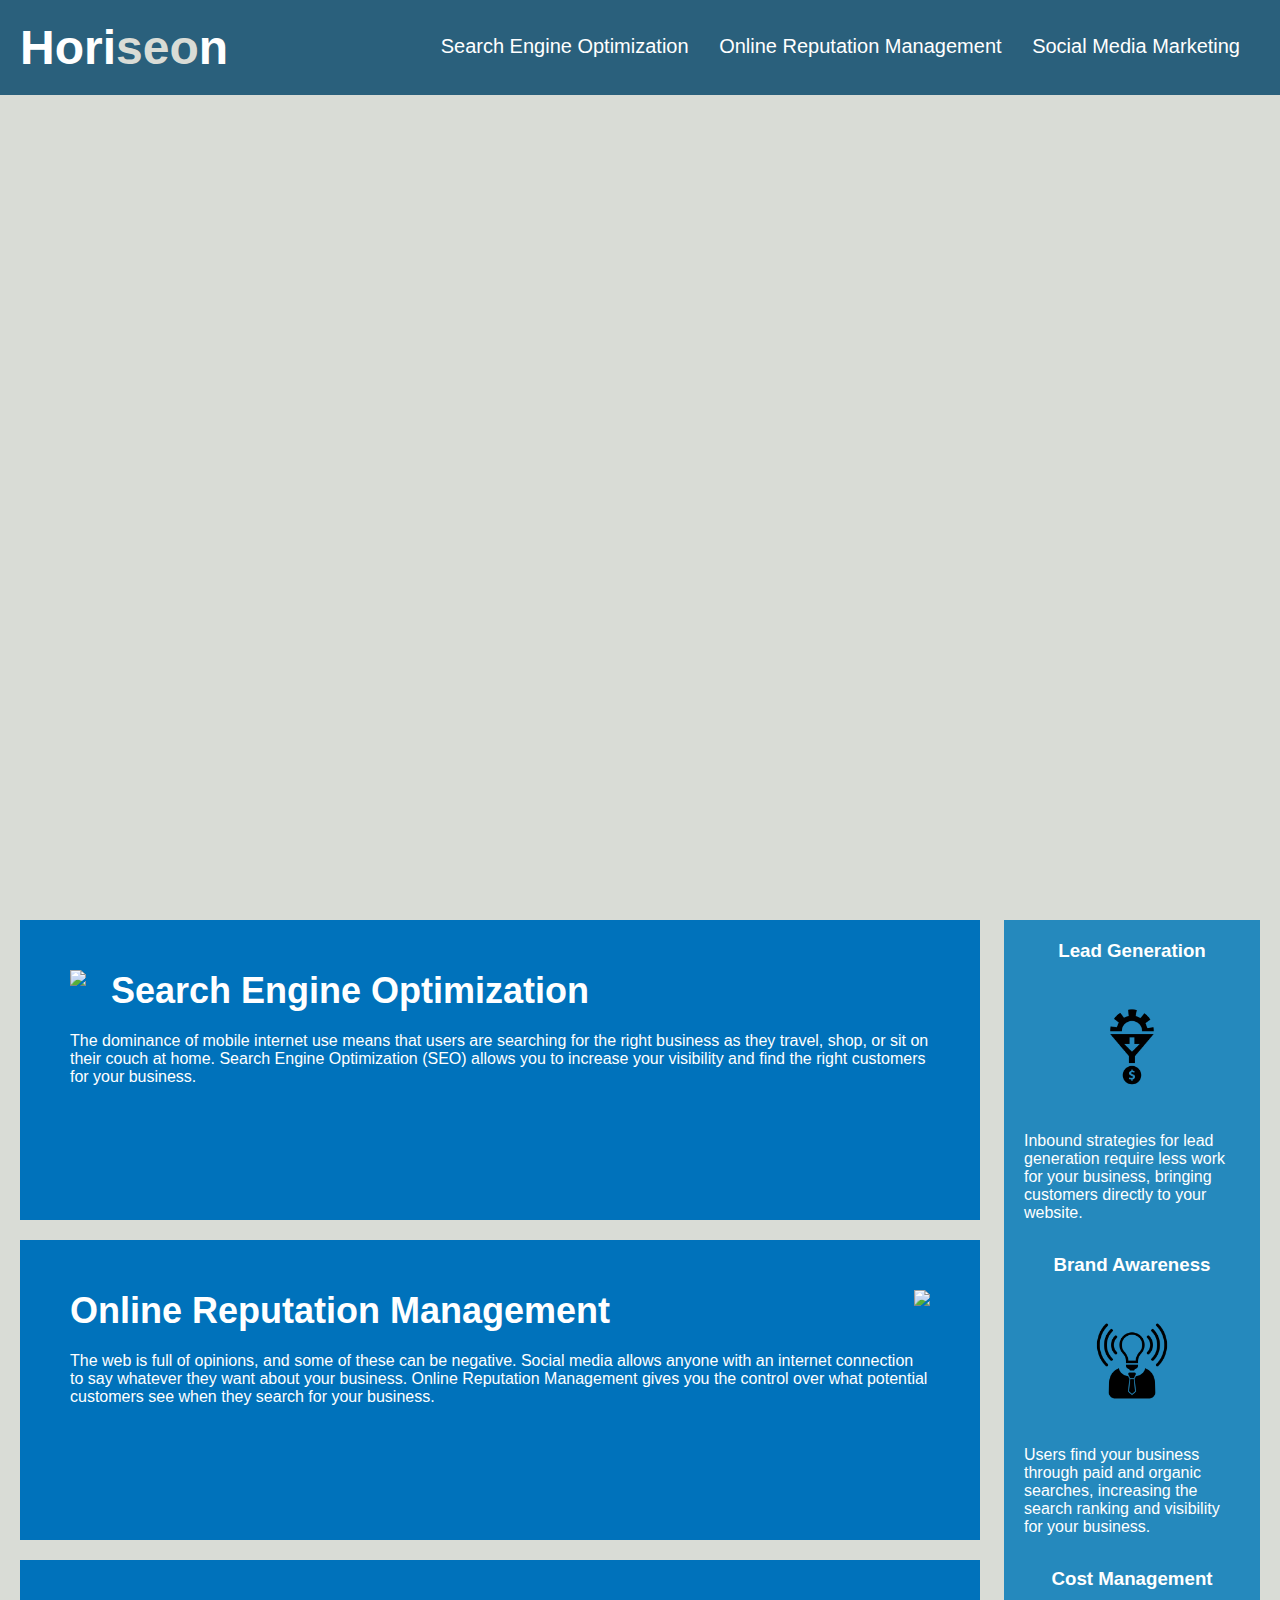
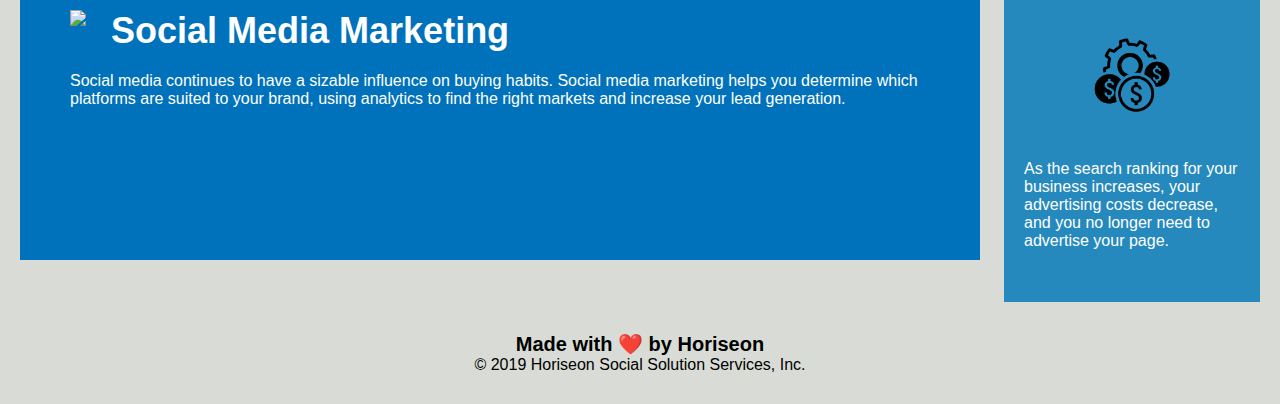
==== urban-octo-telegram-main/Develop/index.html @ 3a214cdc "initial commit" ====
<!DOCTYPE html>
<html lang="en-us">

<head>
    <meta charset="UTF-8" />
    <link rel="stylesheet" href="./assets/css/style.css">
    <title>website</title>
</head>

<body>
    <div class="header">
        <h1>Hori<span class="seo">seo</span>n</h1>
        <div>
            <ul>
                <li>
                    <a href="#search-engine-optimization">Search Engine Optimization</a>
                </li>
                <li>
                    <a href="#online-reputation-management">Online Reputation Management</a>
                </li>
                <li>
                    <a href="#social-media-marketing">Social Media Marketing</a>
                </li>
            </ul>
        </div>
    </div>
    <div class="hero"></div>
    <div class="content">
        <div class="search-engine-optimization">
            <img src="./assets/images/search-engine-optimization.jpg" class="float-left" />
            <h2>Search Engine Optimization</h2>
            <p>
                The dominance of mobile internet use means that users are searching for the right business as they travel, shop, or sit on their couch at home. Search Engine Optimization (SEO) allows you to increase your visibility and find the right customers for your business.
            </p>
        </div>
        <div id="online-reputation-management" class="online-reputation-management">
            <img src="./assets/images/online-reputation-management.jpg" class="float-right" />
            <h2>Online Reputation Management</h2>
            <p>
                The web is full of opinions, and some of these can be negative. Social media allows anyone with an internet connection to say whatever they want about your business. Online Reputation Management gives you the control over what potential customers see when they search for your business.
            </p>
        </div>
        <div id="social-media-marketing" class="social-media-marketing">
            <img src="./assets/images/social-media-marketing.jpg" class="float-left" />
            <h2>Social Media Marketing</h2>
            <p>
                Social media continues to have a sizable influence on buying habits. Social media marketing helps you determine which platforms are suited to your brand, using analytics to find the right markets and increase your lead generation.
            </p>
        </div>
    </div>
    <div class="benefits">
        <div class="benefit-lead">
            <h3>Lead Generation</h3>
            <img src="./assets/images/lead-generation.png" />
            <p>
                Inbound strategies for lead generation require less work for your business, bringing customers directly to your website.
            </p>
        </div>
        <div class="benefit-brand">
            <h3>Brand Awareness</h3>
            <img src="./assets/images/brand-awareness.png" />
            <p>
                Users find your business through paid and organic searches, increasing the search ranking and visibility for your business.
            </p>
        </div>
        <div class="benefit-cost">
            <h3>Cost Management</h3>
            <img src="./assets/images/cost-management.png"></img>
            <p>
                As the search ranking for your business increases, your advertising costs decrease, and you no longer need to advertise your page.
            </p>
        </div>
    </div>
    <div class="footer">
        <h2>Made with ❤️️ by Horiseon</h2>
        <p>
            &copy; 2019 Horiseon Social Solution Services, Inc.
        </p>
    </div>
</body>

</html>
---- urban-octo-telegram-main/Develop/assets/css/style.css ----
* {
    box-sizing: border-box;
    padding: 0;
    margin: 0;
}

body {
    background-color: #d9dcd6;
}

.header {
    padding: 20px;
    font-family: 'Trebuchet MS', 'Lucida Sans Unicode', 'Lucida Grande', 'Lucida Sans', Arial, sans-serif;
    background-color: #2a607c;
    color: #ffffff;
}

.header h1 {
    display: inline-block;
    font-size: 48px;
}

.header h1 .seo {
    color: #d9dcd6;
}

.header div {
    padding-top: 15px;
    margin-right: 20px;
    float: right;
    font-family: 'Gill Sans', 'Gill Sans MT', Calibri, 'Trebuchet MS', sans-serif;
    font-size: 20px;
}

.header div ul {
    list-style-type: none;
}

.header div ul li {
    display: inline-block;
    margin-left: 25px;
}

a {
    color: #ffffff;
    text-decoration: none;
}

p {
    font-size: 16px;
}

.hero {
    height: 800px;
    width: 100%;
    margin-bottom: 25px;
    background-image: url("../images/digital-marketing-meeting.jpg");
    background-size: cover;
    background-position: center;
}

.float-left {
    float: left;
    margin-right: 25px;
}

.float-right {
    float: right;
    margin-left: 25px;
}

.content {
    width: 75%;
    display: inline-block;
    margin-left: 20px;
}

.benefits {
    margin-right: 20px;
    padding: 20px;
    clear: both;
    float: right;
    width: 20%;
    height: 100%;
    font-family: 'Gill Sans', 'Gill Sans MT', Calibri, 'Trebuchet MS', sans-serif;
    background-color: #2589bd;
}

.benefit-lead {
    margin-bottom: 32px;
    color: #ffffff;
}

.benefit-brand {
    margin-bottom: 32px;
    color: #ffffff;
}

.benefit-cost {
    margin-bottom: 32px;
    color: #ffffff;
}

.benefit-lead h3 {
    margin-bottom: 10px;
    text-align: center;
}

.benefit-brand h3 {
    margin-bottom: 10px;
    text-align: center;
}

.benefit-cost h3 {
    margin-bottom: 10px;
    text-align: center;
}

.benefit-lead img {
    display: block;
    margin: 10px auto;
    max-width: 150px;
}

.benefit-brand img {
    display: block;
    margin: 10px auto;
    max-width: 150px;
}

.benefit-cost img {
    display: block;
    margin: 10px auto;
    max-width: 150px;
}

.search-engine-optimization {
    margin-bottom: 20px;
    padding: 50px;
    height: 300px;
    font-family: 'Gill Sans', 'Gill Sans MT', Calibri, 'Trebuchet MS', sans-serif;
    background-color: #0072bb;
    color: #ffffff;
}

.online-reputation-management {
    margin-bottom: 20px;
    padding: 50px;
    height: 300px;
    font-family: 'Gill Sans', 'Gill Sans MT', Calibri, 'Trebuchet MS', sans-serif;
    background-color: #0072bb;
    color: #ffffff;
}

.social-media-marketing {
    margin-bottom: 20px;
    padding: 50px;
    height: 300px;
    font-family: 'Gill Sans', 'Gill Sans MT', Calibri, 'Trebuchet MS', sans-serif;
    background-color: #0072bb;
    color: #ffffff;
}

.search-engine-optimization img {
    max-height: 200px;
}

.online-reputation-management img {
    max-height: 200px;
}

.social-media-marketing img {
    max-height: 200px;
}

.search-engine-optimization h2 {
    margin-bottom: 20px;
    font-size: 36px;
}

.online-reputation-management h2 {
    margin-bottom: 20px;
    font-size: 36px;
}

.social-media-marketing h2 {
    margin-bottom: 20px;
    font-size: 36px;
}

.footer {
    padding: 30px;
    clear: both;
    font-family: 'Trebuchet MS', 'Lucida Sans Unicode', 'Lucida Grande', 'Lucida Sans', Arial, sans-serif;
    text-align: center;
}

.footer h2 {
    font-size: 20px;
}
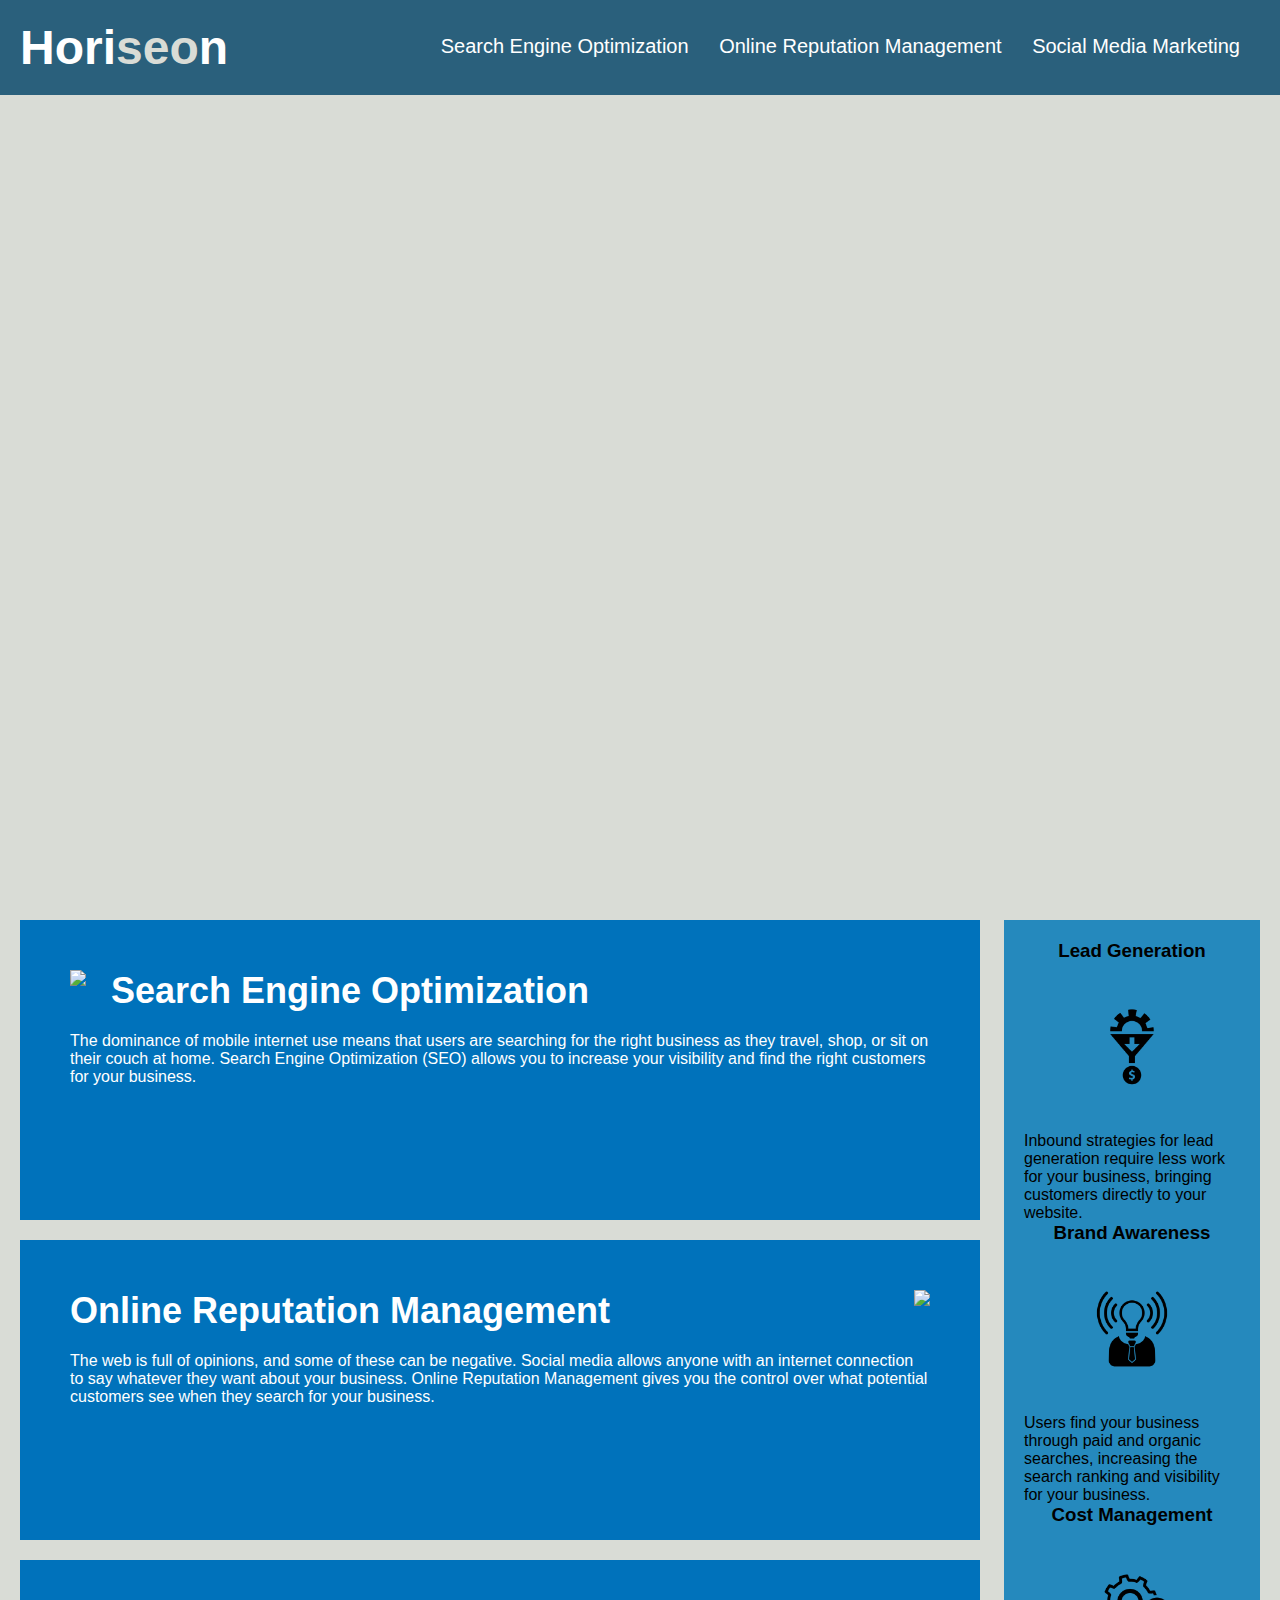
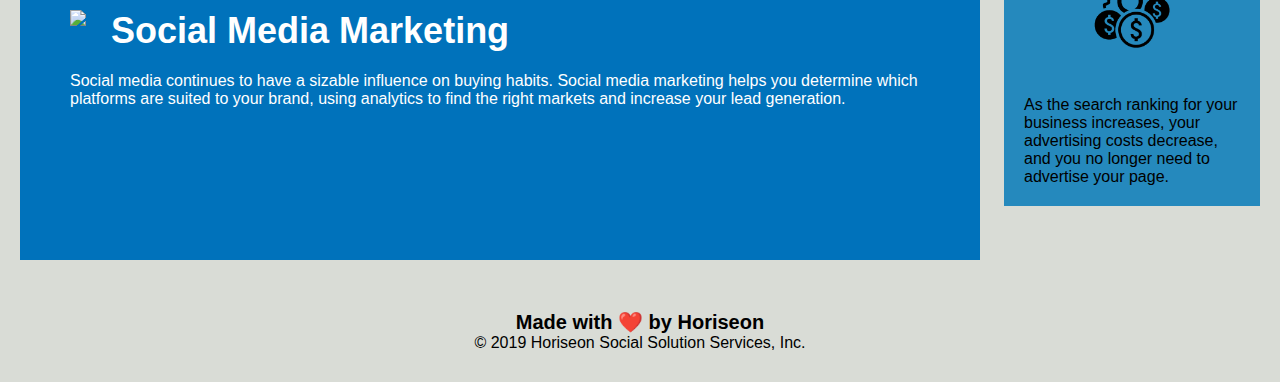
==== commit d77f9080: "added a id to make search engine optimization work" ====
--- a/urban-octo-telegram-main/Develop/index.html
+++ b/urban-octo-telegram-main/Develop/index.html
@@ -26,7 +26,7 @@
     </div>
     <div class="hero"></div>
     <div class="content">
-        <div class="search-engine-optimization">
+        <div id="search-engine-optimization" class="search-engine-optimization">
             <img src="./assets/images/search-engine-optimization.jpg" class="float-left" />
             <h2>Search Engine Optimization</h2>
             <p>
--- a/urban-octo-telegram-main/Develop/assets/css/style.css
+++ b/urban-octo-telegram-main/Develop/assets/css/style.css
@@ -86,17 +86,7 @@
     background-color: #2589bd;
 }
 
-.benefit-lead {
-    margin-bottom: 32px;
-    color: #ffffff;
-}
-
-.benefit-brand {
-    margin-bottom: 32px;
-    color: #ffffff;
-}
-
-.benefit-cost {
+.benefit {
     margin-bottom: 32px;
     color: #ffffff;
 }
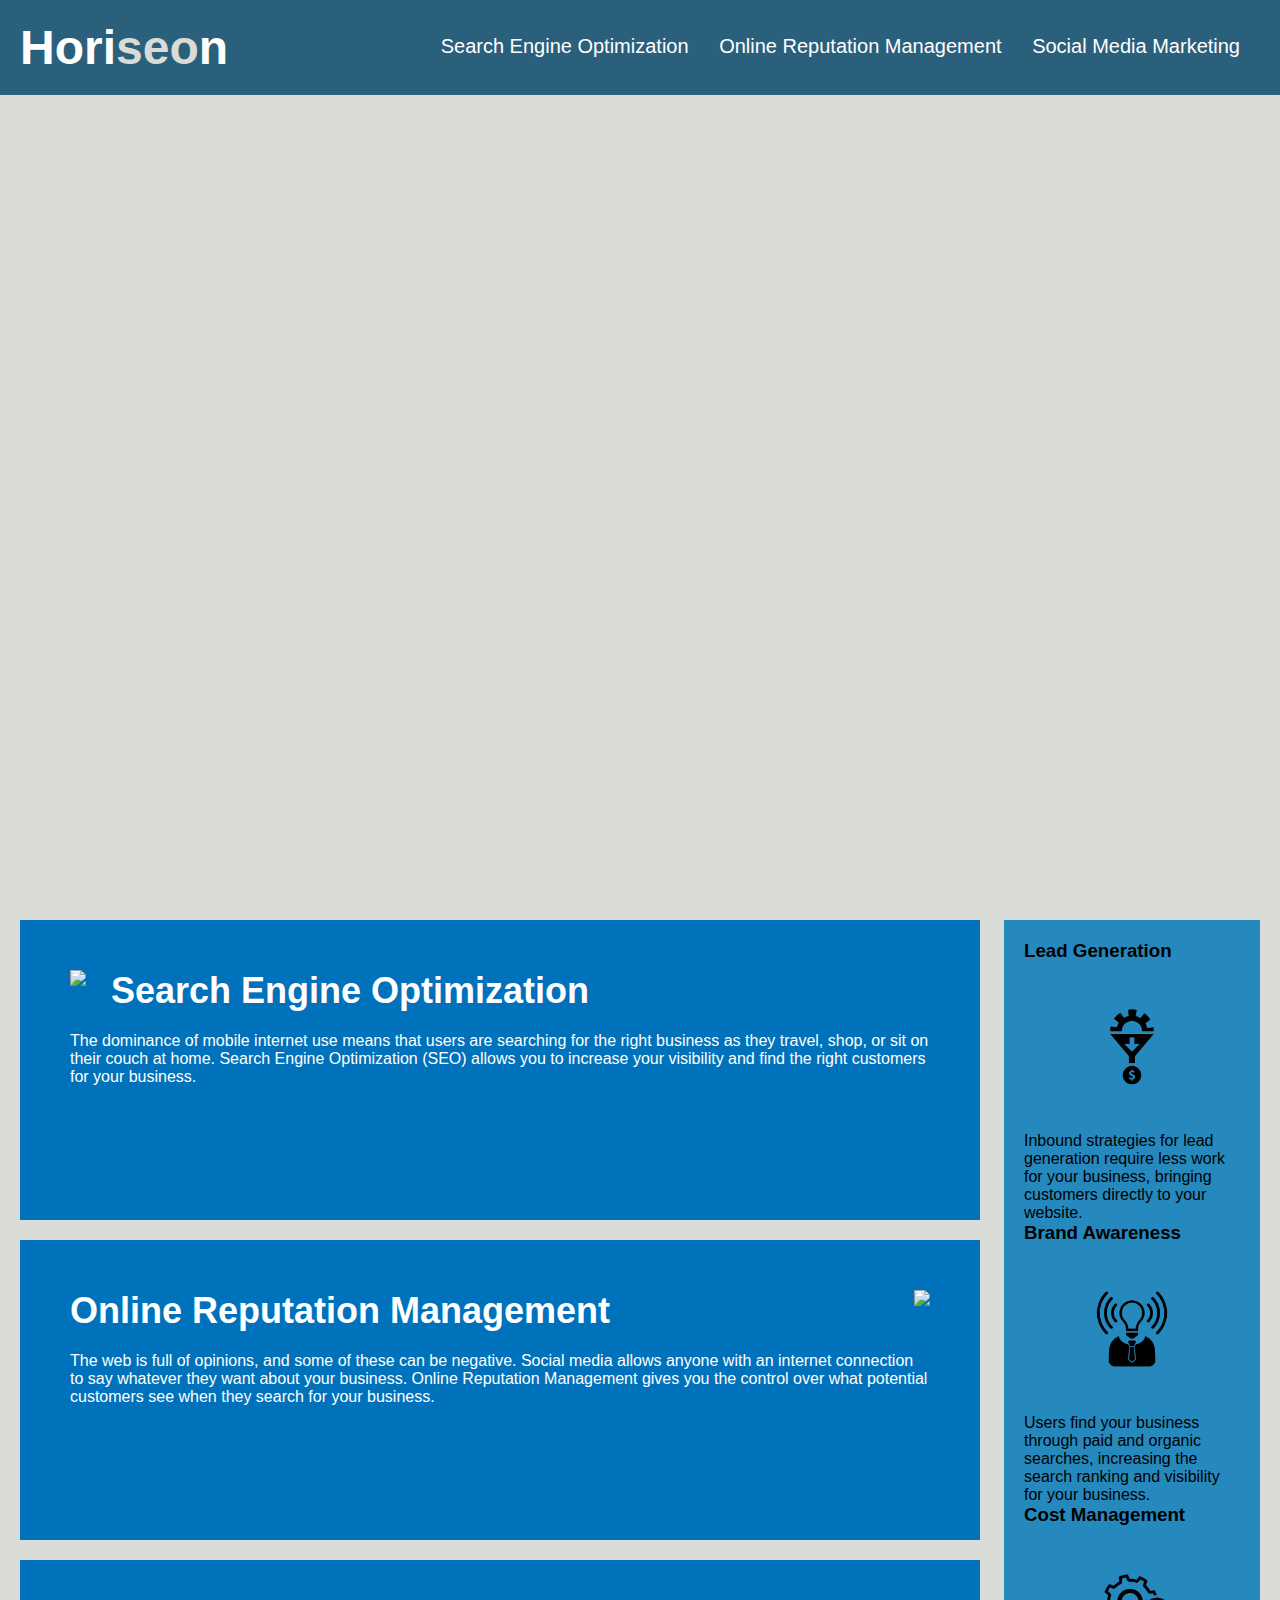
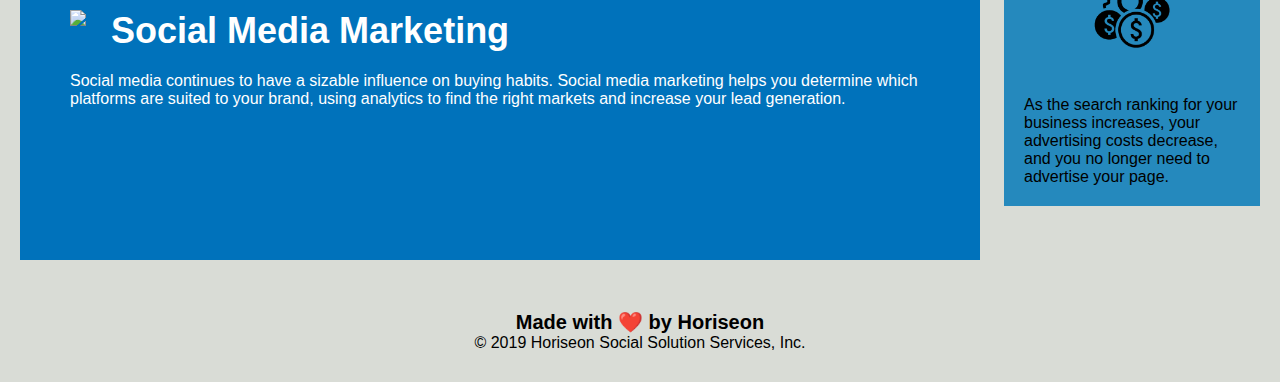
==== commit 73f1b5ad: "compartmentalized css and removed extra classes" ====
--- a/urban-octo-telegram-main/Develop/index.html
+++ b/urban-octo-telegram-main/Develop/index.html
@@ -26,21 +26,21 @@
     </div>
     <div class="hero"></div>
     <div class="content">
-        <div id="search-engine-optimization" class="search-engine-optimization">
+        <div id="search-engine-optimization">
             <img src="./assets/images/search-engine-optimization.jpg" class="float-left" />
             <h2>Search Engine Optimization</h2>
             <p>
                 The dominance of mobile internet use means that users are searching for the right business as they travel, shop, or sit on their couch at home. Search Engine Optimization (SEO) allows you to increase your visibility and find the right customers for your business.
             </p>
         </div>
-        <div id="online-reputation-management" class="online-reputation-management">
+        <div id="online-reputation-management">
             <img src="./assets/images/online-reputation-management.jpg" class="float-right" />
             <h2>Online Reputation Management</h2>
             <p>
                 The web is full of opinions, and some of these can be negative. Social media allows anyone with an internet connection to say whatever they want about your business. Online Reputation Management gives you the control over what potential customers see when they search for your business.
             </p>
         </div>
-        <div id="social-media-marketing" class="social-media-marketing">
+        <div id="social-media-marketing">
             <img src="./assets/images/social-media-marketing.jpg" class="float-left" />
             <h2>Social Media Marketing</h2>
             <p>
@@ -49,21 +49,21 @@
         </div>
     </div>
     <div class="benefits">
-        <div class="benefit-lead">
+        <div>
             <h3>Lead Generation</h3>
             <img src="./assets/images/lead-generation.png" />
             <p>
                 Inbound strategies for lead generation require less work for your business, bringing customers directly to your website.
             </p>
         </div>
-        <div class="benefit-brand">
+        <div>
             <h3>Brand Awareness</h3>
             <img src="./assets/images/brand-awareness.png" />
             <p>
                 Users find your business through paid and organic searches, increasing the search ranking and visibility for your business.
             </p>
         </div>
-        <div class="benefit-cost">
+        <div>
             <h3>Cost Management</h3>
             <img src="./assets/images/cost-management.png"></img>
             <p>
--- a/urban-octo-telegram-main/Develop/assets/css/style.css
+++ b/urban-octo-telegram-main/Develop/assets/css/style.css
@@ -1,190 +1,134 @@
 * {
-    box-sizing: border-box;
-    padding: 0;
-    margin: 0;
+  box-sizing: border-box;
+  padding: 0;
+  margin: 0;
 }
 
 body {
-    background-color: #d9dcd6;
+  background-color: #d9dcd6;
 }
 
 .header {
-    padding: 20px;
-    font-family: 'Trebuchet MS', 'Lucida Sans Unicode', 'Lucida Grande', 'Lucida Sans', Arial, sans-serif;
-    background-color: #2a607c;
-    color: #ffffff;
+  padding: 20px;
+  font-family: "Trebuchet MS", "Lucida Sans Unicode", "Lucida Grande",
+    "Lucida Sans", Arial, sans-serif;
+  background-color: #2a607c;
+  color: #ffffff;
 }
 
 .header h1 {
-    display: inline-block;
-    font-size: 48px;
+  display: inline-block;
+  font-size: 48px;
 }
 
 .header h1 .seo {
-    color: #d9dcd6;
+  color: #d9dcd6;
 }
 
 .header div {
-    padding-top: 15px;
-    margin-right: 20px;
-    float: right;
-    font-family: 'Gill Sans', 'Gill Sans MT', Calibri, 'Trebuchet MS', sans-serif;
-    font-size: 20px;
+  padding-top: 15px;
+  margin-right: 20px;
+  float: right;
+  font-family: "Gill Sans", "Gill Sans MT", Calibri, "Trebuchet MS", sans-serif;
+  font-size: 20px;
 }
 
 .header div ul {
-    list-style-type: none;
+  list-style-type: none;
 }
 
 .header div ul li {
-    display: inline-block;
-    margin-left: 25px;
+  display: inline-block;
+  margin-left: 25px;
 }
 
 a {
-    color: #ffffff;
-    text-decoration: none;
+  color: #ffffff;
+  text-decoration: none;
 }
 
 p {
-    font-size: 16px;
+  font-size: 16px;
 }
 
 .hero {
-    height: 800px;
-    width: 100%;
-    margin-bottom: 25px;
-    background-image: url("../images/digital-marketing-meeting.jpg");
-    background-size: cover;
-    background-position: center;
+  height: 800px;
+  width: 100%;
+  margin-bottom: 25px;
+  background-image: url("../images/digital-marketing-meeting.jpg");
+  background-size: cover;
+  background-position: center;
 }
 
 .float-left {
-    float: left;
-    margin-right: 25px;
+  float: left;
+  margin-right: 25px;
 }
 
 .float-right {
-    float: right;
-    margin-left: 25px;
+  float: right;
+  margin-left: 25px;
 }
 
 .content {
-    width: 75%;
-    display: inline-block;
-    margin-left: 20px;
+  width: 75%;
+  display: inline-block;
+  margin-left: 20px;
 }
 
 .benefits {
-    margin-right: 20px;
-    padding: 20px;
-    clear: both;
-    float: right;
-    width: 20%;
-    height: 100%;
-    font-family: 'Gill Sans', 'Gill Sans MT', Calibri, 'Trebuchet MS', sans-serif;
-    background-color: #2589bd;
+  margin-right: 20px;
+  padding: 20px;
+  clear: both;
+  float: right;
+  width: 20%;
+  height: 100%;
+  font-family: "Gill Sans", "Gill Sans MT", Calibri, "Trebuchet MS", sans-serif;
+  background-color: #2589bd;
 }
 
 .benefit {
-    margin-bottom: 32px;
-    color: #ffffff;
+  margin-bottom: 32px;
+  color: #ffffff;
 }
 
-.benefit-lead h3 {
-    margin-bottom: 10px;
-    text-align: center;
+.benefit h3 {
+  margin-bottom: 10px;
+  text-align: center;
 }
 
-.benefit-brand h3 {
-    margin-bottom: 10px;
-    text-align: center;
+.benefits img {
+  display: block;
+  margin: 10px auto;
+  max-width: 150px;
 }
 
-.benefit-cost h3 {
-    margin-bottom: 10px;
-    text-align: center;
+.content div {
+  margin-bottom: 20px;
+  padding: 50px;
+  height: 300px;
+  font-family: "Gill Sans", "Gill Sans MT", Calibri, "Trebuchet MS", sans-serif;
+  background-color: #0072bb;
+  color: #ffffff;
 }
 
-.benefit-lead img {
-    display: block;
-    margin: 10px auto;
-    max-width: 150px;
+.content img {
+  max-height: 200px;
 }
 
-.benefit-brand img {
-    display: block;
-    margin: 10px auto;
-    max-width: 150px;
-}
-
-.benefit-cost img {
-    display: block;
-    margin: 10px auto;
-    max-width: 150px;
-}
-
-.search-engine-optimization {
-    margin-bottom: 20px;
-    padding: 50px;
-    height: 300px;
-    font-family: 'Gill Sans', 'Gill Sans MT', Calibri, 'Trebuchet MS', sans-serif;
-    background-color: #0072bb;
-    color: #ffffff;
-}
-
-.online-reputation-management {
-    margin-bottom: 20px;
-    padding: 50px;
-    height: 300px;
-    font-family: 'Gill Sans', 'Gill Sans MT', Calibri, 'Trebuchet MS', sans-serif;
-    background-color: #0072bb;
-    color: #ffffff;
-}
-
-.social-media-marketing {
-    margin-bottom: 20px;
-    padding: 50px;
-    height: 300px;
-    font-family: 'Gill Sans', 'Gill Sans MT', Calibri, 'Trebuchet MS', sans-serif;
-    background-color: #0072bb;
-    color: #ffffff;
-}
-
-.search-engine-optimization img {
-    max-height: 200px;
-}
-
-.online-reputation-management img {
-    max-height: 200px;
-}
-
-.social-media-marketing img {
-    max-height: 200px;
-}
-
-.search-engine-optimization h2 {
-    margin-bottom: 20px;
-    font-size: 36px;
-}
-
-.online-reputation-management h2 {
-    margin-bottom: 20px;
-    font-size: 36px;
-}
-
-.social-media-marketing h2 {
-    margin-bottom: 20px;
-    font-size: 36px;
+.content h2 {
+  margin-bottom: 20px;
+  font-size: 36px;
 }
 
 .footer {
-    padding: 30px;
-    clear: both;
-    font-family: 'Trebuchet MS', 'Lucida Sans Unicode', 'Lucida Grande', 'Lucida Sans', Arial, sans-serif;
-    text-align: center;
+  padding: 30px;
+  clear: both;
+  font-family: "Trebuchet MS", "Lucida Sans Unicode", "Lucida Grande",
+    "Lucida Sans", Arial, sans-serif;
+  text-align: center;
 }
 
 .footer h2 {
-    font-size: 20px;
+  font-size: 20px;
 }
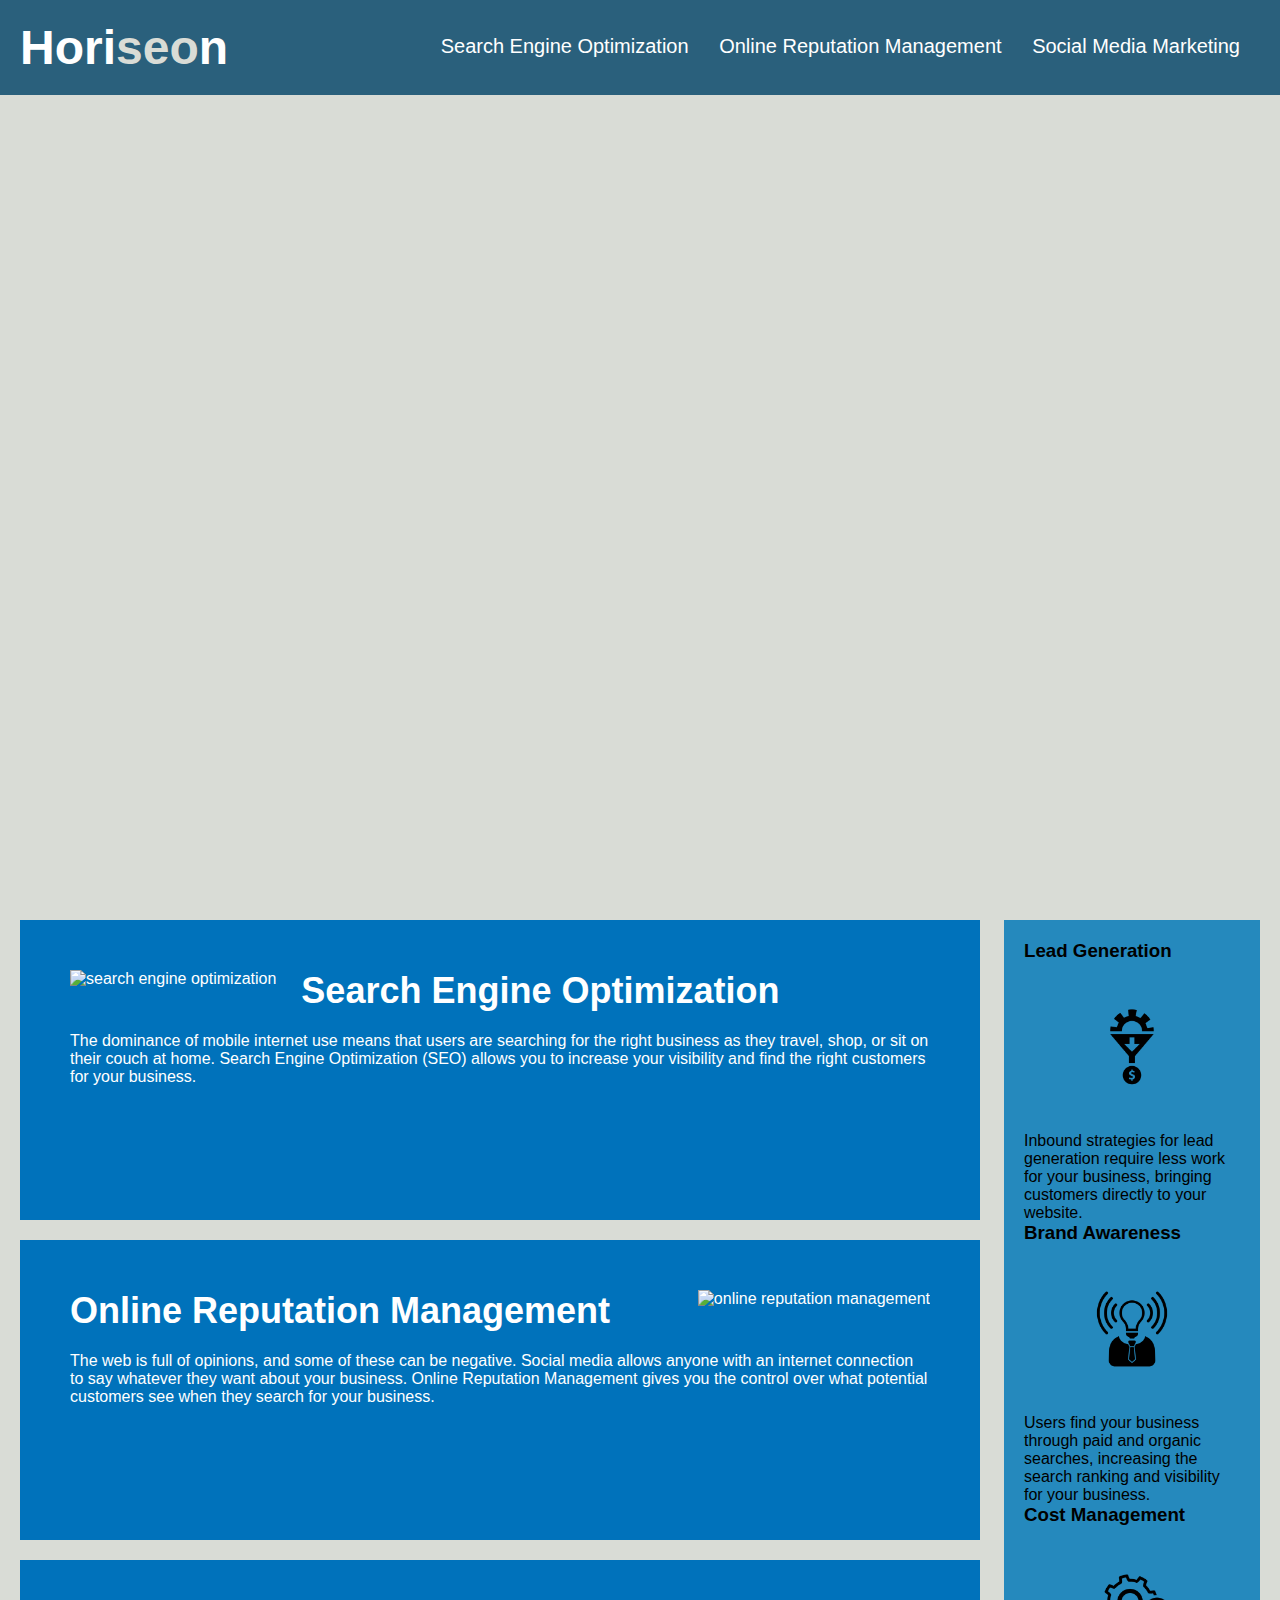
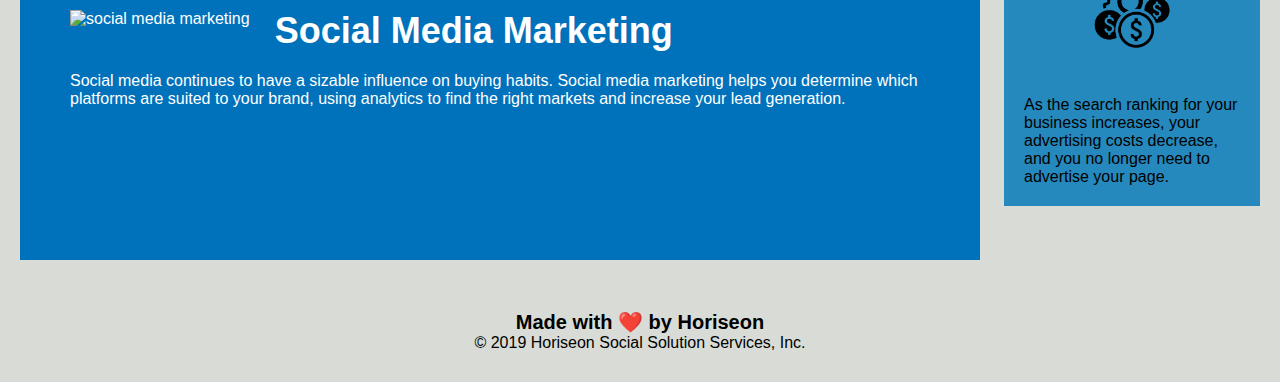
==== commit be6c96ea: "added alt to images reformatted css fixed html" ====
--- a/urban-octo-telegram-main/Develop/index.html
+++ b/urban-octo-telegram-main/Develop/index.html
@@ -4,11 +4,11 @@
 <head>
     <meta charset="UTF-8" />
     <link rel="stylesheet" href="./assets/css/style.css">
-    <title>website</title>
+    <title>Horiseon</title>
 </head>
 
 <body>
-    <div class="header">
+    <section class="header">
         <h1>Hori<span class="seo">seo</span>n</h1>
         <div>
             <ul>
@@ -23,60 +23,71 @@
                 </li>
             </ul>
         </div>
-    </div>
-    <div class="hero"></div>
-    <div class="content">
+    </section>
+    <section class="hero"></section>
+    <section class="content">
         <div id="search-engine-optimization">
-            <img src="./assets/images/search-engine-optimization.jpg" class="float-left" />
+            <img src="./assets/images/search-engine-optimization.jpg" alt="search engine optimization"
+                class="float-left" />
             <h2>Search Engine Optimization</h2>
             <p>
-                The dominance of mobile internet use means that users are searching for the right business as they travel, shop, or sit on their couch at home. Search Engine Optimization (SEO) allows you to increase your visibility and find the right customers for your business.
+                The dominance of mobile internet use means that users are searching for the right business as they
+                travel, shop, or sit on their couch at home. Search Engine Optimization (SEO) allows you to increase
+                your visibility and find the right customers for your business.
             </p>
         </div>
         <div id="online-reputation-management">
-            <img src="./assets/images/online-reputation-management.jpg" class="float-right" />
+            <img src="./assets/images/online-reputation-management.jpg" alt="online reputation management"
+                class="float-right" />
             <h2>Online Reputation Management</h2>
             <p>
-                The web is full of opinions, and some of these can be negative. Social media allows anyone with an internet connection to say whatever they want about your business. Online Reputation Management gives you the control over what potential customers see when they search for your business.
+                The web is full of opinions, and some of these can be negative. Social media allows anyone with an
+                internet connection to say whatever they want about your business. Online Reputation Management gives
+                you the control over what potential customers see when they search for your business.
             </p>
         </div>
         <div id="social-media-marketing">
-            <img src="./assets/images/social-media-marketing.jpg" class="float-left" />
+            <img src="./assets/images/social-media-marketing.jpg" alt="social media marketing" class="float-left" />
             <h2>Social Media Marketing</h2>
             <p>
-                Social media continues to have a sizable influence on buying habits. Social media marketing helps you determine which platforms are suited to your brand, using analytics to find the right markets and increase your lead generation.
+                Social media continues to have a sizable influence on buying habits. Social media marketing helps you
+                determine which platforms are suited to your brand, using analytics to find the right markets and
+                increase your lead generation.
             </p>
         </div>
-    </div>
-    <div class="benefits">
+    </section>
+    <section class="benefits">
         <div>
             <h3>Lead Generation</h3>
-            <img src="./assets/images/lead-generation.png" />
+            <img src="./assets/images/lead-generation.png" alt="lead generation" />
             <p>
-                Inbound strategies for lead generation require less work for your business, bringing customers directly to your website.
+                Inbound strategies for lead generation require less work for your business, bringing customers directly
+                to your website.
             </p>
         </div>
         <div>
             <h3>Brand Awareness</h3>
-            <img src="./assets/images/brand-awareness.png" />
+            <img src="./assets/images/brand-awareness.png" alt="brand awareness" />
             <p>
-                Users find your business through paid and organic searches, increasing the search ranking and visibility for your business.
+                Users find your business through paid and organic searches, increasing the search ranking and visibility
+                for your business.
             </p>
         </div>
         <div>
             <h3>Cost Management</h3>
-            <img src="./assets/images/cost-management.png"></img>
+            <img src="./assets/images/cost-management.png" alt="cost managament" />
             <p>
-                As the search ranking for your business increases, your advertising costs decrease, and you no longer need to advertise your page.
+                As the search ranking for your business increases, your advertising costs decrease, and you no longer
+                need to advertise your page.
             </p>
         </div>
-    </div>
-    <div class="footer">
+    </section>
+    <section class="footer">
         <h2>Made with ❤️️ by Horiseon</h2>
         <p>
             &copy; 2019 Horiseon Social Solution Services, Inc.
         </p>
-    </div>
+    </section>
 </body>
 
-</html>
+</html>--- a/urban-octo-telegram-main/Develop/assets/css/style.css
+++ b/urban-octo-telegram-main/Develop/assets/css/style.css
@@ -1,3 +1,4 @@
+/* elements start */
 * {
   box-sizing: border-box;
   padding: 0;
@@ -7,6 +8,19 @@
 body {
   background-color: #d9dcd6;
 }
+
+a {
+  color: #ffffff;
+  text-decoration: none;
+}
+
+p {
+  font-size: 16px;
+}
+
+/* elements end */
+
+/* header start */
 
 .header {
   padding: 20px;
@@ -21,7 +35,7 @@
   font-size: 48px;
 }
 
-.header h1 .seo {
+.header .seo {
   color: #d9dcd6;
 }
 
@@ -42,14 +56,9 @@
   margin-left: 25px;
 }
 
-a {
-  color: #ffffff;
-  text-decoration: none;
-}
+/*header stop*/
 
-p {
-  font-size: 16px;
-}
+/*hero images*/
 
 .hero {
   height: 800px;
@@ -69,6 +78,10 @@
   float: right;
   margin-left: 25px;
 }
+
+/* hero end */
+
+/*sections start*/
 
 .content {
   width: 75%;
@@ -120,7 +133,6 @@
   margin-bottom: 20px;
   font-size: 36px;
 }
-
 .footer {
   padding: 30px;
   clear: both;
@@ -132,3 +144,5 @@
 .footer h2 {
   font-size: 20px;
 }
+
+/* section end */
